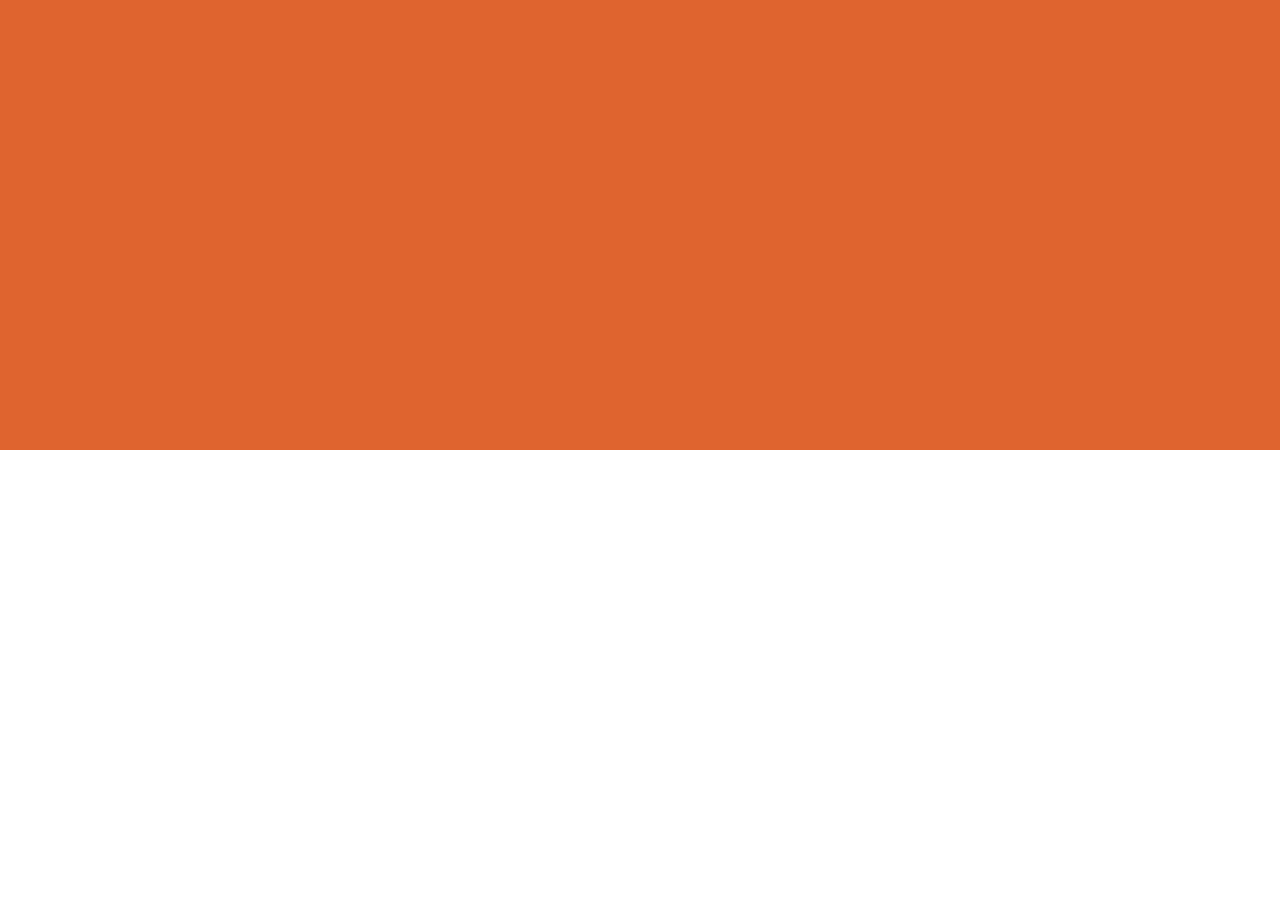
==== product.html @ 0ca71f47 "add all the included files" ====
<!DOCTYPE html>
<html lang="en">
<head>
    <meta charset="UTF-8">
    <meta name="viewport" content="width=device-width, initial-scale=1.0">
    <title>Products</title>
<link rel="stylesheet" href="product.css">
</head>
<body>
    <!-- This will be the product page where a person can make their order-->
    <div class="background"></div>
<div class="content">
  
</div>
<script src="app.js"></script>    
</body>
</html>
---- product.css ----
*{
    margin: 0px;
    padding: 0px;
    box-sizing: 0px;
}
body{
    margin: 0px;
    padding: 0px;
    height: 100vh;
    overflow: hidden;
    
}
.background{
    position: absolute;
    top: 0;
    left: 0;
    width: 100%;
    height: 50%; 
    background-color: #DF642F;
}
.content{
    position: absolute;
    top: 50%;
    left: 50%;
    transform: translate(-50%, -50%);
    color: #fff;
}
.image-buttons {
    display: flex;
    justify-content: space-around; 
    align-items: center; 
}


.image-buttons img{
    max-width: 100%; 
    height: 400px; 
    width: 400px;
    margin-top: 100px; 
    margin-left: 40px;
    margin-right: 40px;
}
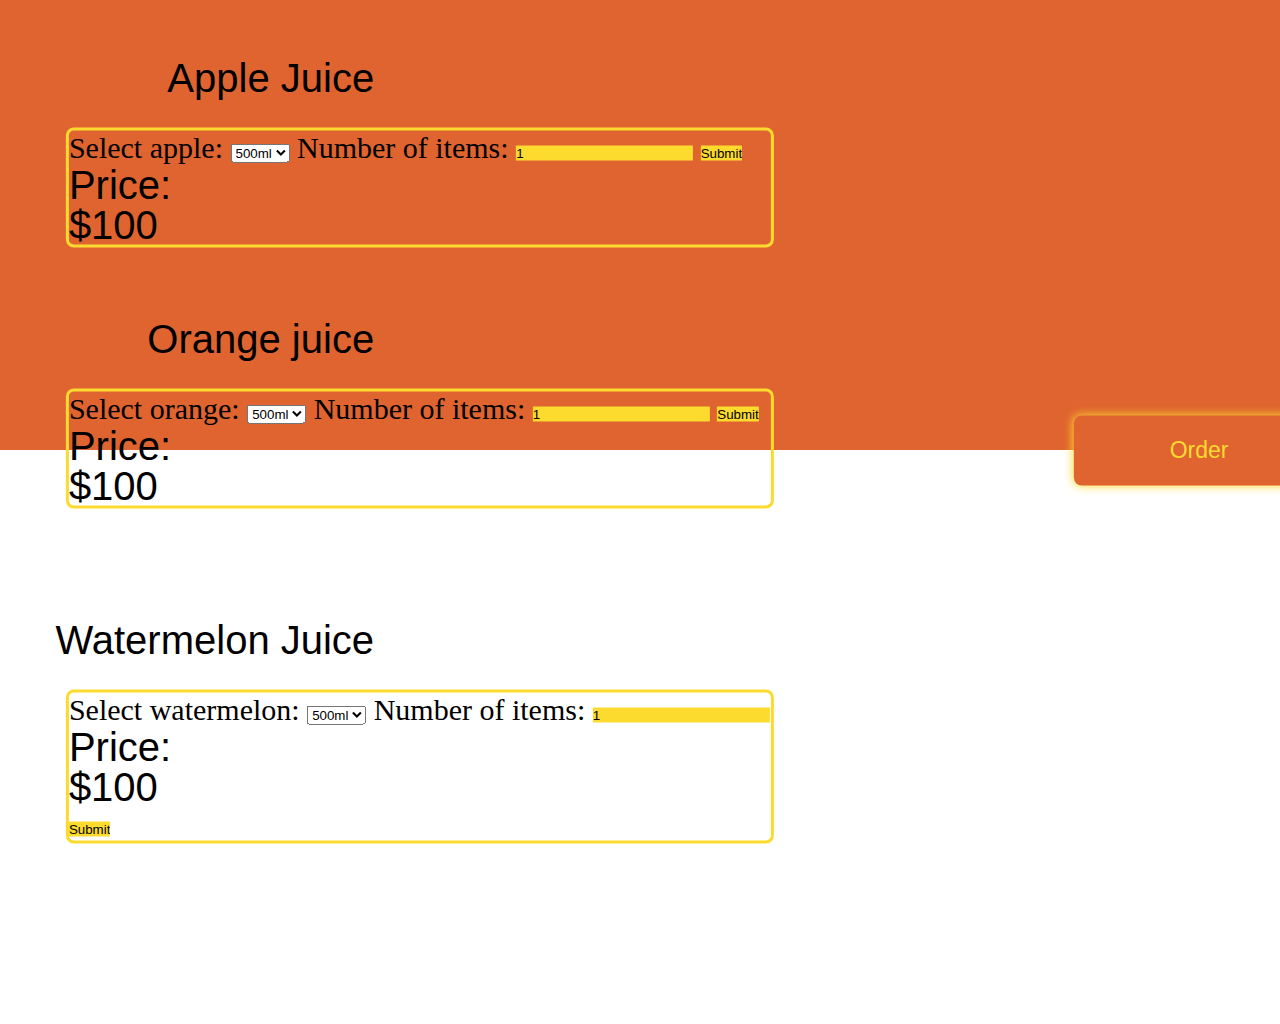
==== commit e5124519: "the final part" ====
--- a/product.html
+++ b/product.html
@@ -10,7 +10,78 @@
     <!-- This will be the product page where a person can make their order-->
     <div class="background"></div>
 <div class="content">
-  
+    <div class="image-container">
+
+   
+        <div class="apple">
+        <img id="apple" src="images/apple.png" alt="apple juice">
+        <p id="juice">Apple Juice</p>
+             <div id="apple"> 
+        <form>
+            <label for="apple">Select apple:</label>
+            <select id="apple" name="apple" onchange="updatePrice('apple')">
+              <option value="500">500ml</option>
+              <option value="1000">1l</option>
+            </select>
+        
+            <label for="apple">Number of items:</label>
+            <input type="number" id="apple-number" name="apple-number" value="1">  
+
+            <p>Price: <span id="price-apple">$100</span></p>
+        
+            <input type="submit" value="Submit">
+          </form>
+          </div>
+    </div>
+
+
+    <div class="orange">
+        <img id="orange" src="images/orange.png" alt="orange juice">
+        <p id="juice">Orange juice </p>
+       <div id="orange">
+        <form>
+            <label for="orange">Select orange:</label>
+            <select id="orange" name="orange" onchange="updatePrice('orange')">
+              <option value="500">500ml</option>
+              <option value="1000">1l</option>
+            </select>
+        
+            <label for="orange-number">Number of items:</label>
+            <input type="number" id="orange-number" name="orange-number" value="1">
+
+            <p>Price: <span id="price-orange">$100</span></p>
+        
+            <input type="submit" value="Submit">
+          </form>
+        </div>
+    </div>
+
+
+    <div class="watermelon">
+       <img id="watermelon" src="images/watermelon.png" alt="watermelon juice">
+        <p id="juice">Watermelon Juice </p>
+        <div id="watermelon">
+        <form>
+            <label for="watermelon">Select watermelon:</label>
+            <select id="watermelon" name="watermelon" onchange="updatePrice('watermelon')">
+              <option value="500">500ml</option>
+              <option value="1000">1l</option>
+            </select>
+        
+            <label for="watermelon-number">Number of items:</label>
+            <input type="number" id="watermelon-number" name="watermelon-number" value="1">
+
+            <p>Price: <span id="price-watermelon">$100</span></p>
+        
+            <input type="submit" value="Submit">
+          </form>
+        </div>
+   </div>  
+
+   
+       </div>
+       <button onclick="placeOrder()">Order</button>
+       </div>
 </div>
 <script src="app.js"></script>    
 </body>
--- a/product.css
+++ b/product.css
@@ -24,19 +24,93 @@
     left: 50%;
     transform: translate(-50%, -50%);
     color: #fff;
-}
-.image-buttons {
-    display: flex;
-    justify-content: space-around; 
-    align-items: center; 
+    overflow: hidden;
+    display: grid;
+    grid-template-columns: auto 1fr;
+    align-items: center;
+    column-gap: 10px;
 }
 
 
-.image-buttons img{
+.image-container img{
     max-width: 100%; 
-    height: 400px; 
-    width: 400px;
-    margin-top: 100px; 
-    margin-left: 40px;
-    margin-right: 40px;
+    height: 200px; 
+    width: 200px;
+    margin-top: 5px;
+    margin-right: 1400px;
+    border: solid black;
+    border-radius: 16px;
+    float: left;
+    position: relative;
+    right: -100px;
+}
+
+.image-container p{
+    font-family: sans-serif;
+    font-size:40px ;
+    color: black;
+    float: right;
+    margin-right: 600px;
+    line-height: 1;
+}
+
+.image-container form{
+    color: black;
+    font-size: 30px;
+    float: right;
+    margin-right: 500px ;
+    border: solid #FCDB2E;
+    border-radius: 8px;
+    margin-left: 400px;
+   
+}
+
+
+input{
+    background-color: #FCDB2E;
+    border: none;
+}
+
+#apple form{
+    position: relative;
+    top: -180px;
+}
+#orange form{
+    position: relative;
+    top: -180px;
+}
+#watermelon form{
+    position: relative;
+    top: -180px;
+}
+#juice{
+    position: relative;
+    top: -210px;
+    margin-right: 900px;
+}
+button{
+    position: relative;
+    top: -1000pxpx;   
+    float: right;
+    background-color: #DF642F;
+    color: #FCDB2E;
+    border: solid black;
+    border-radius: 8px;
+    padding: 20px 20px;
+    border: none;
+    border-radius: 8px;
+    margin: 40px 40px;
+    width: 250px;
+    height: 70px;
+    font-size: 23px;
+    box-shadow: 0px 0px 10px ;
+    left: -250px;
+}
+.apple{
+    position: relative;
+    bottom: -180px;
+}
+.orange{
+    position: relative;
+    bottom: -70px;
 }